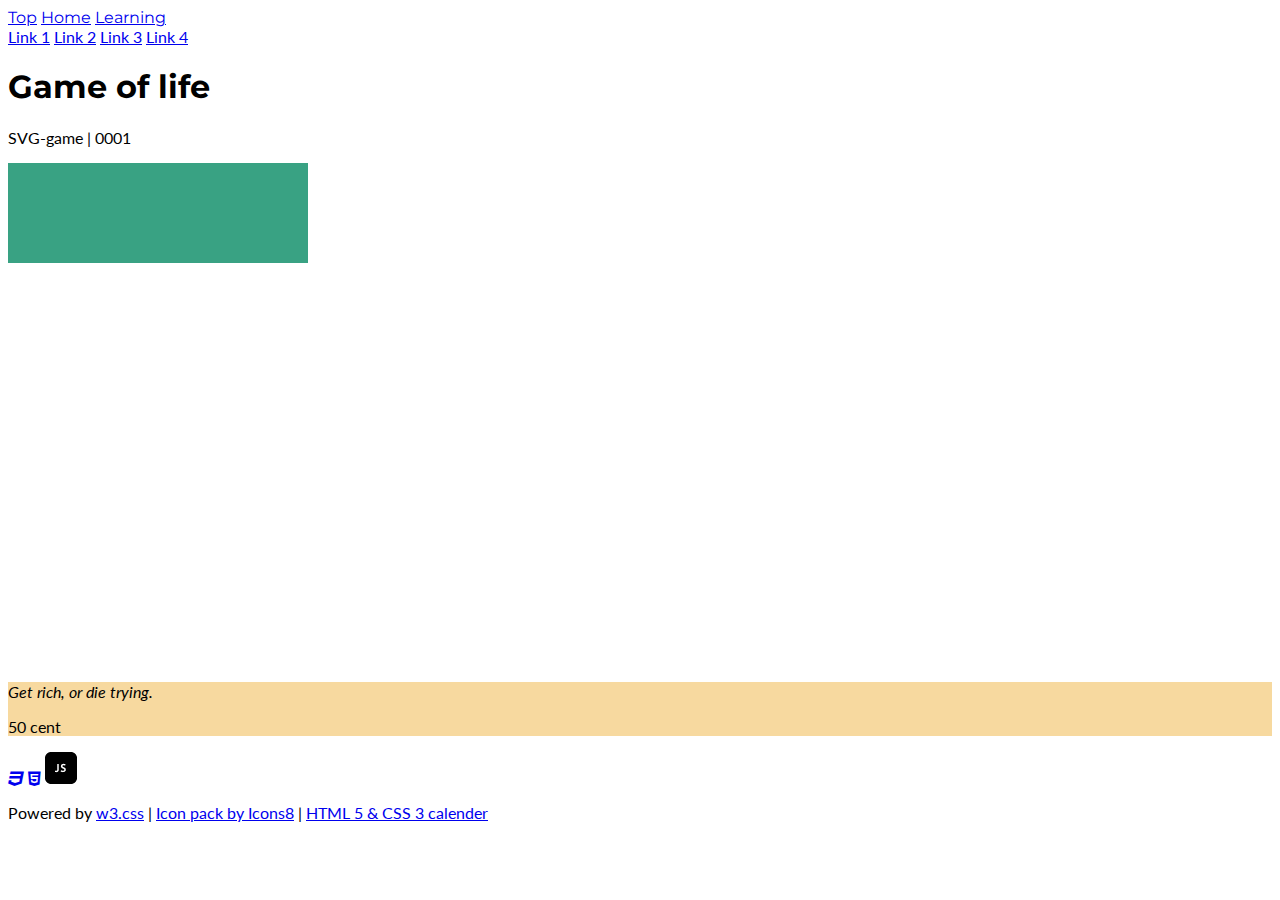
==== learning/svg-game/0001.html @ bc42e1cd "Add files via upload" ====
<!DOCTYPE html>
<html>
	<head>
	<title>Minion | Learning</title>

		<link rel="icon" href="../../graphics/Baby Feet-48.png" type="image/x-icon">

		<link rel="stylesheet" href="https://www.w3schools.com/lib/w3.css">
		<link rel="stylesheet" href="https://fonts.googleapis.com/css?family=Lato">
		<link rel="stylesheet" href="https://fonts.googleapis.com/css?family=Montserrat">
		<link rel="stylesheet" href="https://cdnjs.cloudflare.com/ajax/libs/font-awesome/4.7.0/css/font-awesome.min.css">
		
		<link rel="stylesheet" href="../../css/w3-main.css">

		<script src="https://ajax.googleapis.com/ajax/libs/jquery/3.5.1/jquery.min.js"></script>

		<script src="../../js/svg-game/0001.js"></script>

		<!-- Google Analytics -->
		<script>
			function(i,s,o,g,r,a,m){i['GoogleAnalyticsObject']=r;i[r]=i[r]||function(){
			(i[r].q=i[r].q||[]).push(arguments)},i[r].l=1*new Date();a=s.createElement(o),
			m=s.getElementsByTagName(o)[0];a.async=1;a.src=g;m.parentNode.insertBefore(a,m)
			}(window,document,'script','https://www.google-analytics.com/analytics.js','ga');
			ga('create', 'UA-79722101-1', 'auto');
			ga('send', 'pageview');
		</script>
		<script>
			(function(i,s,o,g,r,a,m){i['GoogleAnalyticsObject']=r;i[r]=i[r]||function(){
			(i[r].q=i[r].q||[]).push(arguments)},i[r].l=1*new Date();a=s.createElement(o),
			m=s.getElementsByTagName(o)[0];a.async=1;a.src=g;m.parentNode.insertBefore(a,m)
			})(window,document,'script','https://www.google-analytics.com/analytics.js','ga');

			ga('create', 'UA-79722101-2', 'auto');
			ga('send', 'pageview');
		</script>
	</head>
	<body>

		<!-- Navbar -->
		<div class="w3-top">
		  <div class="w3-bar w3-red w3-card-2 w3-left-align w3-large">
		    <a href="#top" class="w3-bar-item w3-button w3-padding-large w3-white">Top</a>
		    <a href="../../" class="w3-bar-item w3-button w3-padding-large w3-white">Home</a>

		    <!--<a href="../media/" class="w3-bar-item w3-button w3-hide-small w3-padding-large w3-hover-white">| Media</a>-->
		    <!--<a href="../achievements/" class="w3-bar-item w3-button w3-hide-small w3-padding-large w3-hover-white">Achievements</a>-->
		    <a href="../" class="w3-bar-item w3-button w3-hide-small w3-padding-large w3-hover-white w3-right">Learning</a>
		  </div>

		  <!-- Navbar on small screens -->
		  <div id="navDemo" class="w3-bar-block w3-white w3-hide w3-hide-large w3-hide-medium w3-large">
		    <a href="#" class="w3-bar-item w3-button w3-padding-large">Link 1</a>
		    <a href="#" class="w3-bar-item w3-button w3-padding-large">Link 2</a>
		    <a href="#" class="w3-bar-item w3-button w3-padding-large">Link 3</a>
		    <a href="#" class="w3-bar-item w3-button w3-padding-large">Link 4</a>
		  </div>
		</div>

		<!-- Header -->
		<header class="w3-container w3-red w3-center w3-padding-128">
		  <h1 class="w3-margin w3-jumbo">Game of life</h1>
		  <p class="w3-xlarge">SVG-game | 0001</p>

		</header>

		<section class="w3-container w3-padding-64" id="main-content">
			<svg width="100%" height="500px" xmlns="https://www.w3.org/2000/svg/">
				<rect id="start" width="300px" height="100px"/>
			</svg>
		</section>

		<div class="w3-container w3-center w3-opacity w3-padding-64">
	    <div class="w3-panel w3-leftbar old-lace">
	      <p class="w3-xxlarge w3-serif">
	      <i>Get rich, or die trying.</i></p>
	      <p>50 cent</p>

	    </div> 
		</div>

		<!-- Footer -->
		<footer class="w3-container w3-padding-64 w3-center w3-opacity">  
		  <div class="w3-xlarge w3-padding-32">
		   <a href="#" class="w3-hover-text-indigo" target="_blank" title=""><i class="fa fa-css3" aria-hidden="true"></i></i></a>
		   <a href="#" class="w3-hover-text-red" target="_blank" title=""><i class="fa fa-html5" aria-hidden="true"></i></a>
		   <a href="#" class="w3-hover-text-light-blue" target="_blank" title=""><img src="../../graphics/JS-32.png"></a>
		   <a href="#" class="w3-hover-text-grey" target="_blank" title=""></a>
		   <a href="#" class="w3-hover-text-indigo" target="_blank" title=""></a>
		 </div>
		 <p>Powered by 
		 	<a href="https://www.w3schools.com/w3css/default.asp" target="_blank">w3.css</a> | 
		 	<a href="https://icons8.com" target="_blank">Icon pack by Icons8</a> | 
		 	<a href="https://www.sitepoint.com/create-calendar-icon-html5-css3/" target="_blank">HTML 5 &amp; CSS 3 calender</a></p>
		</footer>

	</body>
</html>
---- css/w3-main.css ----
body,
h1,
h2,
h3,
h4,
h5,
h6 {
	font-family: "Lato", sans-serif;
}
.w3-bar,
h1,
button {
	font-family: "Montserrat", sans-serif;
}
button a {
	text-decoration: none;
}
#progressbar-text {
	color: black;
	font-weight: 400;
}
#progress-button {
  margin-top: 20px;
  padding: 5px;
}
.img-baby {
	min-height: 300px;
}
#countDownToBaby {
	color: #4CAF50;
	font-weight: 400;
	font-size: 20px;
	text-align: center;
	top: 50%;
	left: 50%
}
	/* Calender icon ================*/
time.icon {
  font-size: 1em; /* change icon size */
  display: block;
  position: relative;
  left: 50%;
  margin-top: 5em;
  width: 7em;
  height: 7em;
  background-color: #fff;
  border-radius: 0.6em;
  box-shadow: 0 1px 0 #bdbdbd, 0 2px 0 #fff, 0 3px 0 #bdbdbd, 0 4px 0 #fff, 0 5px 0 #bdbdbd, 0 0 0 1px #bdbdbd;
  overflow: hidden;
}
time.icon * {
  display: block;
  width: 100%;
  font-size: 1em;
  font-weight: bold;
  font-style: normal;
  text-align: center;
}
time.icon strong {
  position: absolute;
  top: 0;
  padding: 0.4em 0;
  color: #fff;
  background-color: #fd9f1b;
  border-bottom: 1px dashed #f37302;
  box-shadow: 0 2px 0 #fd9f1b;
}
time.icon em {
  position: absolute;
  bottom: 0.3em;
  color: #fd9f1b;
}
time.icon span {
  font-size: 2.8em;
  letter-spacing: -0.05em;
  padding-top: 0.8em;
  color: #2f2f2f;
}
	/* Slideshow =====================*/
/* Slideshow container */
.slideshow-container {
  max-width: 1000px;
  position: relative;
  margin: auto;
}
.mySlides {
    display: none;
}

/* Next & previous buttons */
.prev, .next {
  cursor: pointer;
  position: absolute;
  top: 50%;
  width: auto;
  margin-top: -22px;
  padding: 16px;
  color: white;
  font-weight: bold;
  font-size: 18px;
  transition: 0.6s ease;
  border-radius: 0 3px 3px 0;
}

/* Position the "next button" to the right */
.next {
  right: 0;
  border-radius: 3px 0 0 3px;
}
.prev {
	left: 0;
}
/* On hover, add a black background color with a little bit see-through */
.prev:hover, .next:hover {
  background-color: rgba(0,0,0,0.8);
}

/* Caption text */
.text {
  color: #f2f2f2;
  font-size: 15px;
  padding: 8px 12px;
  position: absolute;
  bottom: 8px;
  width: 100%;
  text-align: center;
}

/* Number text (1/4 etc) */
.numbertext {
  color: #f2f2f2;
  font-size: 12px;
  padding: 8px 12px;
  position: absolute;
  left: 50%;
}

/* The dots/bullets/indicators */
.dot {
  cursor:pointer;
  height: 13px;
  width: 13px;
  margin: 0 2px;
  background-color: #bbb;
  border-radius: 50%;
  display: inline-block;
  transition: background-color 0.6s ease;
}

.active, .dot:hover {
  background-color: #717171;
}

/* Fading animation */
.fade {
  -webkit-animation-name: fade;
  -webkit-animation-duration: 1.5s;
  animation-name: fade;
  animation-duration: 1.5s;
}

@-webkit-keyframes fade {
  from {opacity: .4}
  to {opacity: 1}
}

@keyframes fade {
  from {opacity: .4}
  to {opacity: 1}
}

.old-lace {
	background-color: #f7d99f;
}

/* CUSTOM */

  /*#text-hidden {
    display: block;
  }*/
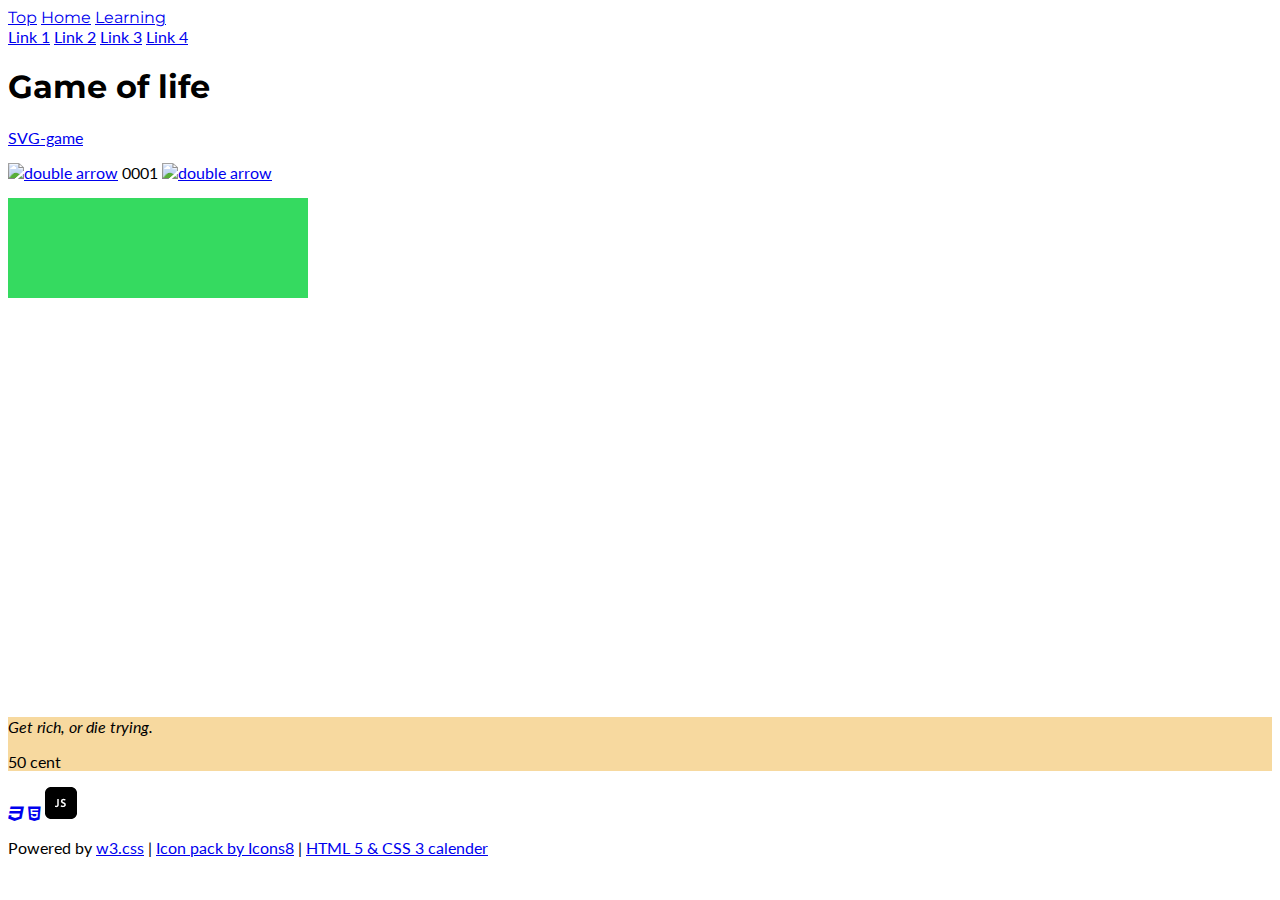
==== commit 9396ccf0: "Possible update on the nav arrows" ====
--- a/learning/svg-game/0001.html
+++ b/learning/svg-game/0001.html
@@ -60,8 +60,10 @@
 		<!-- Header -->
 		<header class="w3-container w3-red w3-center w3-padding-128">
 		  <h1 class="w3-margin w3-jumbo">Game of life</h1>
-		  <p class="w3-xlarge">SVG-game | 0001</p>
-
+		  <p class="w3-xlarge"><a href="../">SVG-game</a></p>
+		  <p class="w3-large">
+		  	<a href="../"><img src="../../graphics/icons8-double-left-24.png" alt="double arrow"></a> 0001 
+		  	<a href="0002.html"><img src="../../graphics/icons8-double-right-24.png" alt="double arrow"></a></p>
 		</header>
 
 		<section class="w3-container w3-padding-64" id="main-content">
